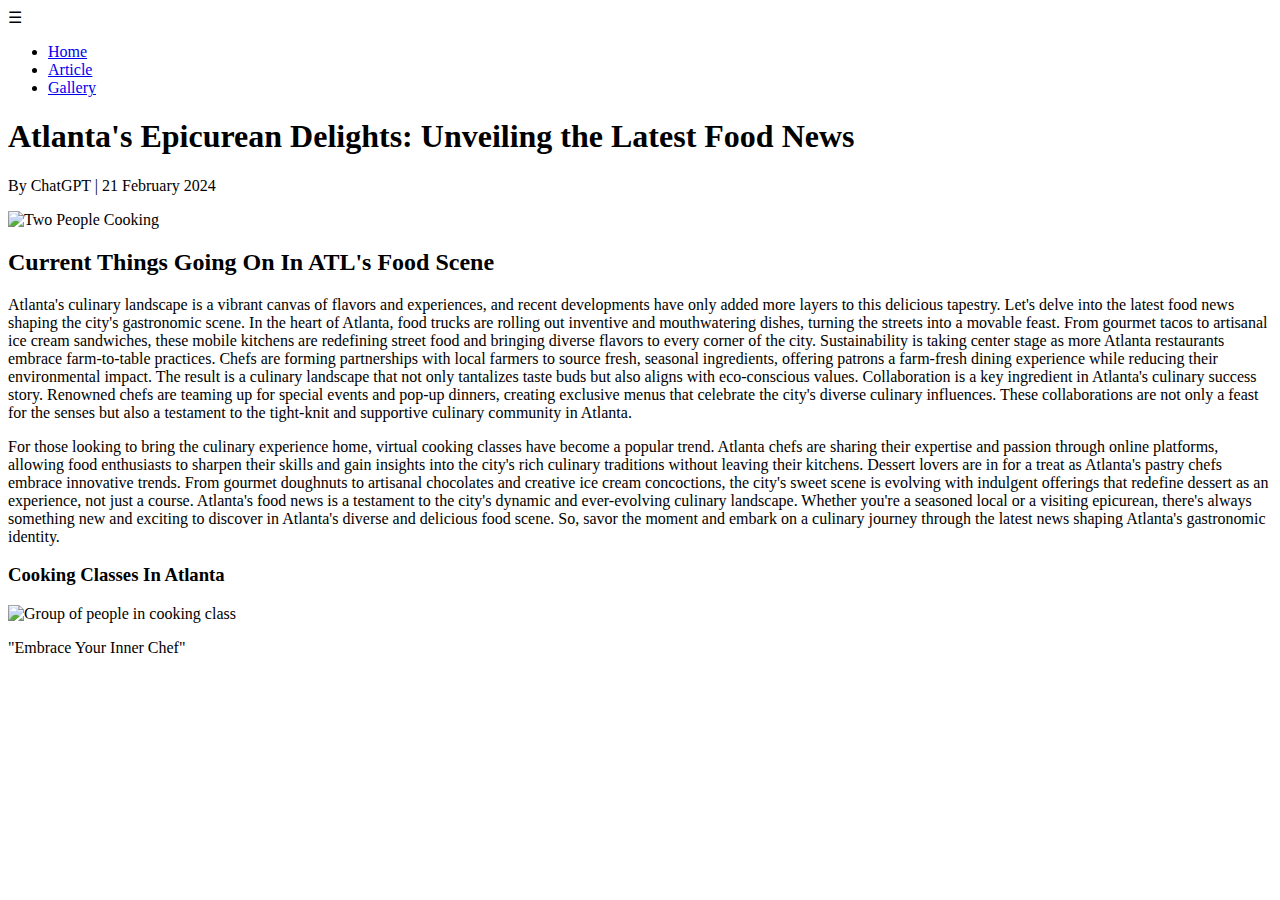
==== article.html @ 8f8730e5 "Initial commit" ====
<!DOCTYPE html>
<html lang="en">
<head>
    <meta charset="UTF-8">
    <meta name="viewport" content="width=device-width, initial-scale=1.0">
    <title>Article</title>
    <link rel="stylesheet" href="css/style.css">
</head>
<body>
    <header>
        <nav>
            <div class="hamburger">☰</div>
            <ul>
                <li><a href="index.html">Home</a></li>
                <li><a href="article.html">Article</a></li>
                <li><a href="gallery.html">Gallery</a></li>
            </ul>
        </nav>
    </header>
    <header class="article-header">
        <h1>Atlanta's Epicurean Delights: Unveiling the Latest Food News</h1>
        <p>By ChatGPT | 21 February 2024</p>
    </header>
    <main class="article-content">
        <section>
            <div id = "Article1">
                <img src="images/People.jpeg" alt="Two People Cooking" width="auto" height="400">
            </div>
            <h2> Current Things Going On In ATL's Food Scene</h2>
            <p>Atlanta's culinary landscape is a vibrant canvas of flavors and experiences, and recent developments have only added more layers to this delicious tapestry. Let's delve into the latest food news shaping the city's gastronomic scene.

                In the heart of Atlanta, food trucks are rolling out inventive and mouthwatering dishes, turning the streets into a movable feast. From gourmet tacos to artisanal ice cream sandwiches, these mobile kitchens are redefining street food and bringing diverse flavors to every corner of the city.
                
                Sustainability is taking center stage as more Atlanta restaurants embrace farm-to-table practices. Chefs are forming partnerships with local farmers to source fresh, seasonal ingredients, offering patrons a farm-fresh dining experience while reducing their environmental impact. The result is a culinary landscape that not only tantalizes taste buds but also aligns with eco-conscious values.
                
                Collaboration is a key ingredient in Atlanta's culinary success story. Renowned chefs are teaming up for special events and pop-up dinners, creating exclusive menus that celebrate the city's diverse culinary influences. These collaborations are not only a feast for the senses but also a testament to the tight-knit and supportive culinary community in Atlanta. </p>
                <p>For those looking to bring the culinary experience home, virtual cooking classes have become a popular trend. Atlanta chefs are sharing their expertise and passion through online platforms, allowing food enthusiasts to sharpen their skills and gain insights into the city's rich culinary traditions without leaving their kitchens.
                
                Dessert lovers are in for a treat as Atlanta's pastry chefs embrace innovative trends. From gourmet doughnuts to artisanal chocolates and creative ice cream concoctions, the city's sweet scene is evolving with indulgent offerings that redefine dessert as an experience, not just a course.
                
                Atlanta's food news is a testament to the city's dynamic and ever-evolving culinary landscape. Whether you're a seasoned local or a visiting epicurean, there's always something new and exciting to discover in Atlanta's diverse and delicious food scene. So, savor the moment and embark on a culinary journey through the latest news shaping Atlanta's gastronomic identity. </p>
        </section>
    

        <aside>
            <section class="advertisement">
                <div id = Ad>
                    <h3>Cooking Classes In Atlanta</h3>
                    <img src="images/Cooking.jpg" alt="Group of people in cooking class" width="200">
                    <p>"Embrace Your Inner Chef"</p>
                </div>
            </section>
        </aside>
    </main>
    <script>
        document.querySelector('.hamburger').addEventListener('click',function() {
            document.querySelector('nav ul').classList.toggle('active');
        });
    </script>
    <footer></footer>
</body>
</html>
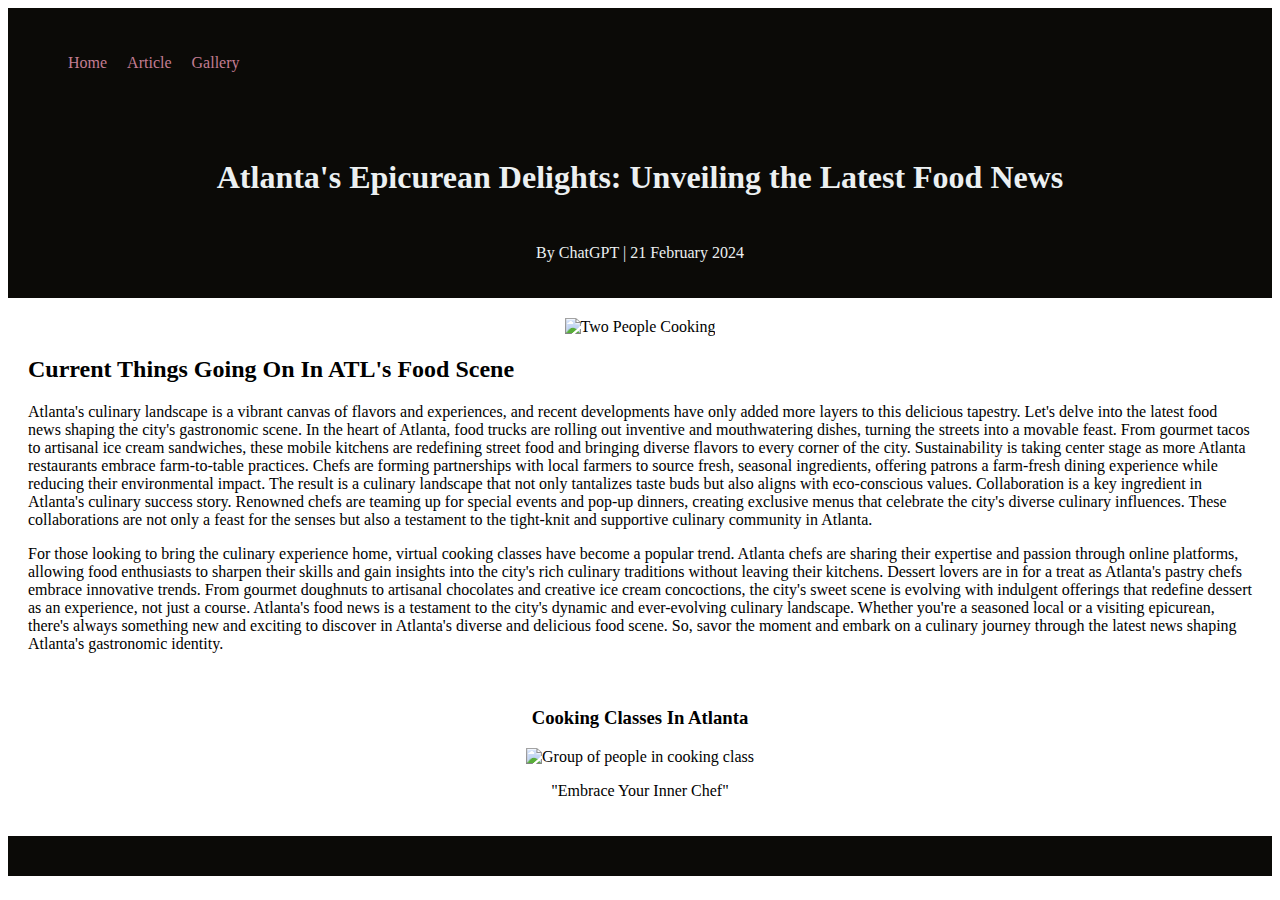
==== commit 4360a818: "Update article.html" ====
--- a/article.html
+++ b/article.html
@@ -4,7 +4,7 @@
     <meta charset="UTF-8">
     <meta name="viewport" content="width=device-width, initial-scale=1.0">
     <title>Article</title>
-    <link rel="stylesheet" href="css/style.css">
+    <link rel="stylesheet" href="CSS/style.css">
 </head>
 <body>
     <header>
@@ -59,4 +59,4 @@
     </script>
     <footer></footer>
 </body>
-</html>+</html>
--- a/CSS/style.css
+++ b/CSS/style.css
@@ -0,0 +1,141 @@
+header {
+    display: flex;
+    justify-content: space-between;
+    align-items: center;
+    padding: 20px;
+    background-color: #0B0A07;
+    color:#ECF0F1 ;
+}
+
+nav ul {
+    list-style-type: none;
+    display: flex;
+    gap: 20px;
+}
+
+nav a {
+    text-decoration: none;
+    color: #C37D92;
+}
+
+main {
+    display: grid;
+    grid-template-columns: 3fr 1fr; /*3:1 ratio between content*/
+    gap: 20px;
+    padding: 20px;
+}
+
+footer {
+    display:flex;
+    justify-content: center;
+    align-items: center;
+    padding: 20px;
+    background-color: #0B0A07;
+    color: #C37D92;
+}
+
+.article-header {
+   display: flex;
+   flex-direction: column;
+   align-items: center;
+   gap: 10px;
+   padding: 20px; 
+}
+
+.article-content {
+    display: grid;
+    grid-template-columns: 1fr; /*Single Column Layout*/
+    gap: 20px;
+    padding: 20px;
+}
+
+.sidebar {
+    display: flex;
+    flex-direction: column;
+    gap: 10px;
+}
+
+.advertisment {
+    padding: 10px;
+    border: 1px solid #4b4b4b;
+    text-align: center;
+}
+
+#Article1 {
+    text-align: center;
+}
+
+#Ad {
+    text-align: center;
+}
+
+.photo-gallery {
+    display: grid;
+    grid-template-columns: repeat(auto-fit,minmax(200px,1fr)); /*Responsive Grid*/
+    gap: 20px; /*Spaces Between Photos*/
+    padding: 20px;
+}
+
+.photo img {
+    width: 100%; /*Images are fully responsive within their containers*/
+    height: auto; /*Maintains aspect ratio*/
+}
+
+.slider {
+    margin:50px auto ;
+    width: 50%;
+}
+
+.img-box {
+    width: 100%;
+}
+
+.btn{
+    border: none;
+    outline: none;
+    background: #111;
+    padding: 10px 30px;
+    font-size: 20px;
+    color: #ddd;
+    cursor: pointer;
+    margin: 10px auto;
+}
+
+.btn:hover {
+    background: #C37D92;
+}
+
+nav {
+    display: flex;
+    justify-content: center; /*Center Nav Items*/
+    padding: 10px 0;
+}
+
+nav ul {
+    display: flex;
+    list-style: none;
+    gap: 20px;/*adjust gap between nav items*/
+}
+
+/* Hamburger Menu Style */
+.hamburger {
+    display: none;
+    cursor: pointer;
+}
+
+/* Hide regular navigation items on smaller screens */
+@media (max-width:768px) {
+    .hamburger {
+        display: block; /*Show Hamburger Menu*/
+    }
+
+    nav ul {
+        flex-direction: column;
+        display: none; /*initially hide nav items */
+    }
+
+    /* When clicking the hamburger menu, use JavaScript to toggle this class to display the items*/
+    nav ul.active {
+        display:flex; /* Display nav items in a column*/
+    }
+}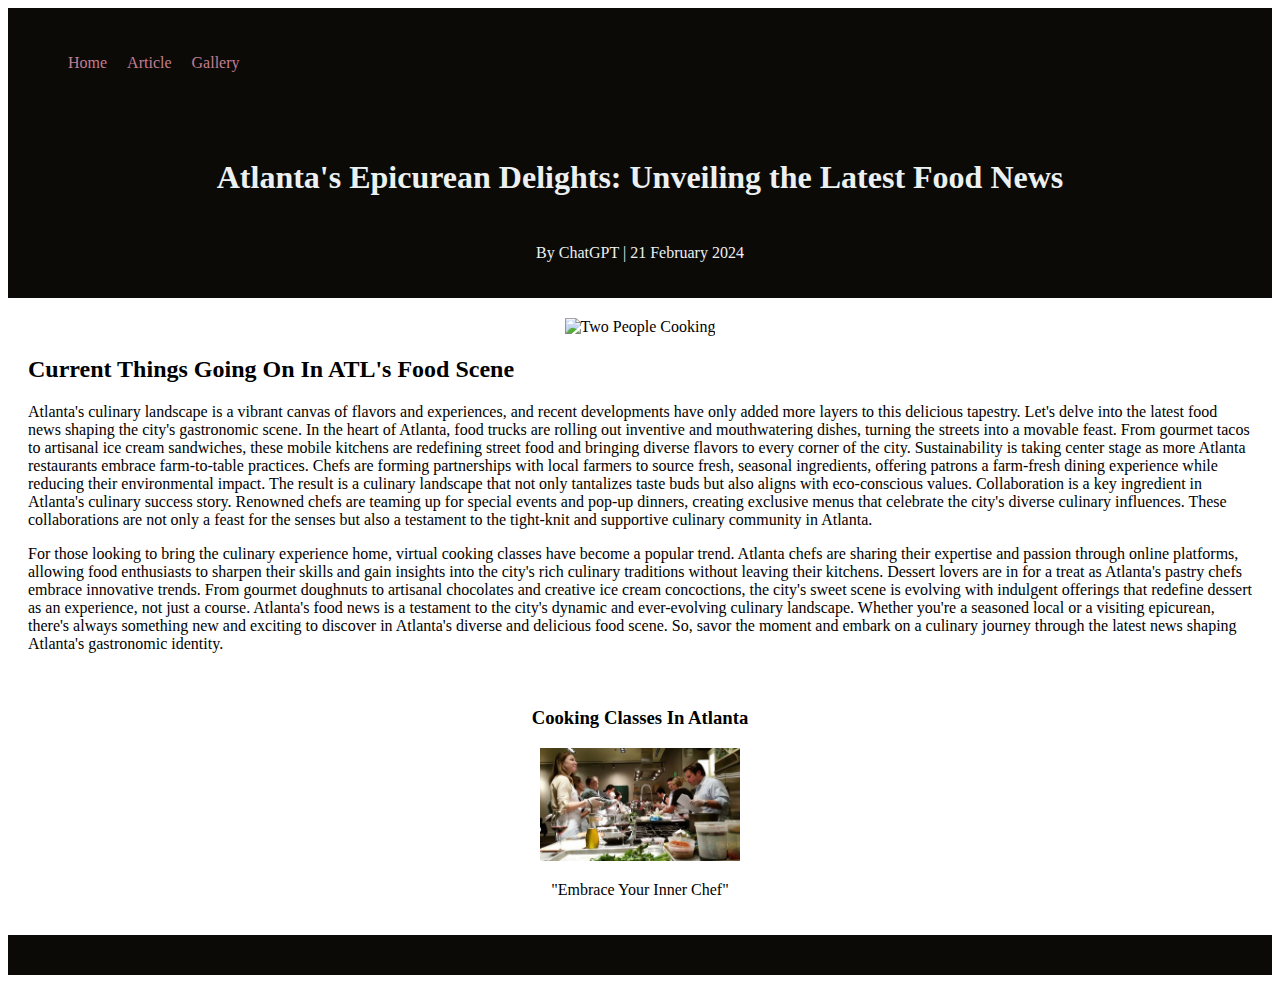
==== commit 1644969f: "8th" ====
--- a/article.html
+++ b/article.html
@@ -4,7 +4,7 @@
     <meta charset="UTF-8">
     <meta name="viewport" content="width=device-width, initial-scale=1.0">
     <title>Article</title>
-    <link rel="stylesheet" href="CSS/style.css">
+    <link rel="stylesheet" text ="CSS/text" href="CSS/style.css">
 </head>
 <body>
     <header>
@@ -24,7 +24,7 @@
     <main class="article-content">
         <section>
             <div id = "Article1">
-                <img src="images/People.jpeg" alt="Two People Cooking" width="auto" height="400">
+                <img src="Images/People.jpeg" alt="Two People Cooking" width="auto" height="400">
             </div>
             <h2> Current Things Going On In ATL's Food Scene</h2>
             <p>Atlanta's culinary landscape is a vibrant canvas of flavors and experiences, and recent developments have only added more layers to this delicious tapestry. Let's delve into the latest food news shaping the city's gastronomic scene.
@@ -46,7 +46,7 @@
             <section class="advertisement">
                 <div id = Ad>
                     <h3>Cooking Classes In Atlanta</h3>
-                    <img src="images/Cooking.jpg" alt="Group of people in cooking class" width="200">
+                    <img src="Images/Cooking.jpg" alt="Group of people in cooking class" width="200">
                     <p>"Embrace Your Inner Chef"</p>
                 </div>
             </section>
